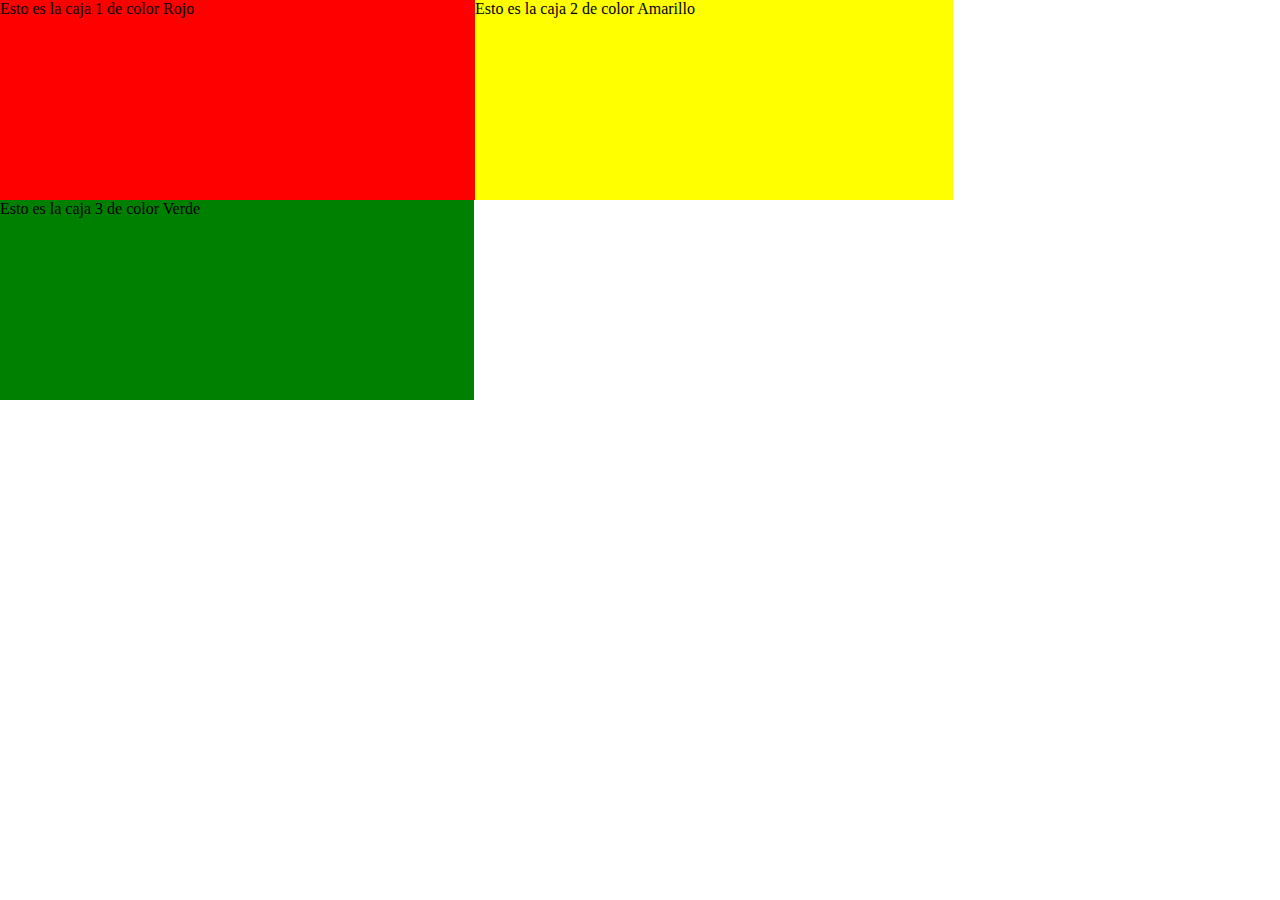
==== PruebaDeCajas.html @ a3eb7636 "pruebas css" ====
<!DOCTYPE html>
<html lang="en">
<head>
    <meta charset="UTF-8">
    <title>Cajas</title>
    <link type="text/css" rel="stylesheet" href="estilo2.css">
</head>
<body>
<div id="caja1">
    <p>Esto es la caja 1 de color Rojo</p>
</div>
<div id="caja2">
    <p>Esto es la caja 2 de color Amarillo</p>
</div>
<div id="caja3">
    <p>Esto es la caja 3 de color Verde</p>
</div>
</body>
</html>
---- estilo2.css ----
*{
    margin:0px;
    padding:0px;
}
div{
    Float: left;

}
#caja1{
    background: red;
    height: 200px;
    width: 475px;

}
#caja2{
    background: yellow;
    height: 200px;
    width: 478px;
    /*margin-top: 30px;
      margin-bottom: 30px;
      margin-left: 30px;
      margin-right: 30px;*/
}
#caja3{
    background: green;
    height: 200px;
    width: 474px;
    /* margin-top: 30px;
     margin-left: 30px;
     margin-right: 30px;*/
}
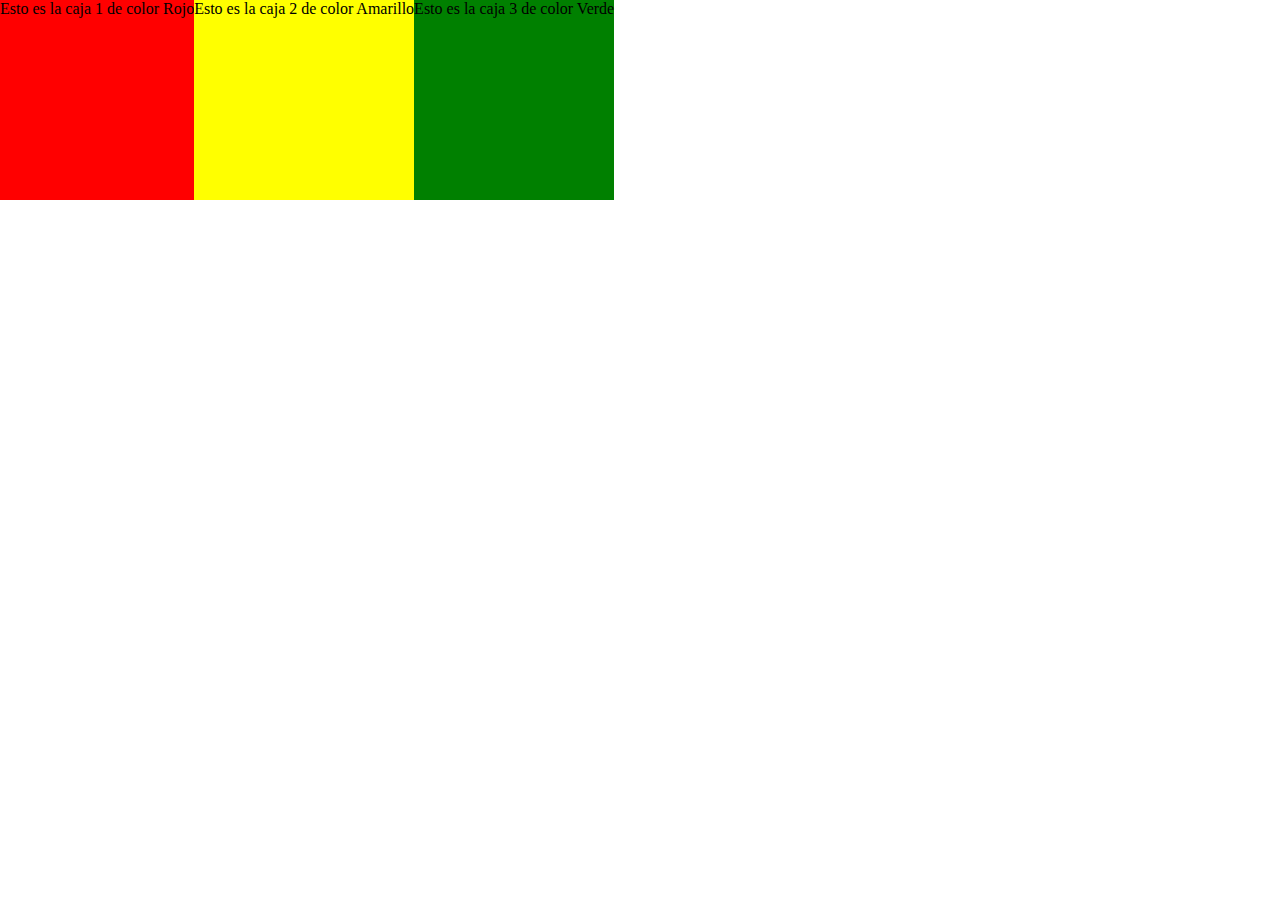
==== commit d4c30595: "pruebas css" ====
--- a/PruebaDeCajas.html
+++ b/PruebaDeCajas.html
@@ -6,14 +6,16 @@
     <link type="text/css" rel="stylesheet" href="estilo2.css">
 </head>
 <body>
-<div id="caja1">
-    <p>Esto es la caja 1 de color Rojo</p>
-</div>
-<div id="caja2">
-    <p>Esto es la caja 2 de color Amarillo</p>
-</div>
-<div id="caja3">
-    <p>Esto es la caja 3 de color Verde</p>
+<div id="cajadefuera">
+    <div id="caja1">
+        <p>Esto es la caja 1 de color Rojo</p>
+    </div>
+    <div id="caja2">
+        <p>Esto es la caja 2 de color Amarillo</p>
+    </div>
+    <div id="caja3">
+        <p>Esto es la caja 3 de color Verde</p>
+    </div>
 </div>
 </body>
 </html>--- a/estilo2.css
+++ b/estilo2.css
@@ -2,30 +2,35 @@
     margin:0px;
     padding:0px;
 }
-div{
+#caja1 #caja2 #caja3{
     Float: left;
 
 }
 #caja1{
     background: red;
     height: 200px;
-    width: 475px;
-
+    /*  width: 475px;*/
+    Float: left;
 }
 #caja2{
     background: yellow;
     height: 200px;
-    width: 478px;
+    /*width: 478px;
     /*margin-top: 30px;
       margin-bottom: 30px;
       margin-left: 30px;
       margin-right: 30px;*/
+    Float: left;
 }
 #caja3{
     background: green;
     height: 200px;
-    width: 474px;
+    /*width: 474px;
     /* margin-top: 30px;
      margin-left: 30px;
      margin-right: 30px;*/
+    Float: left;
+}
+#cajadefuera{
+    overflow:hidden;
 }